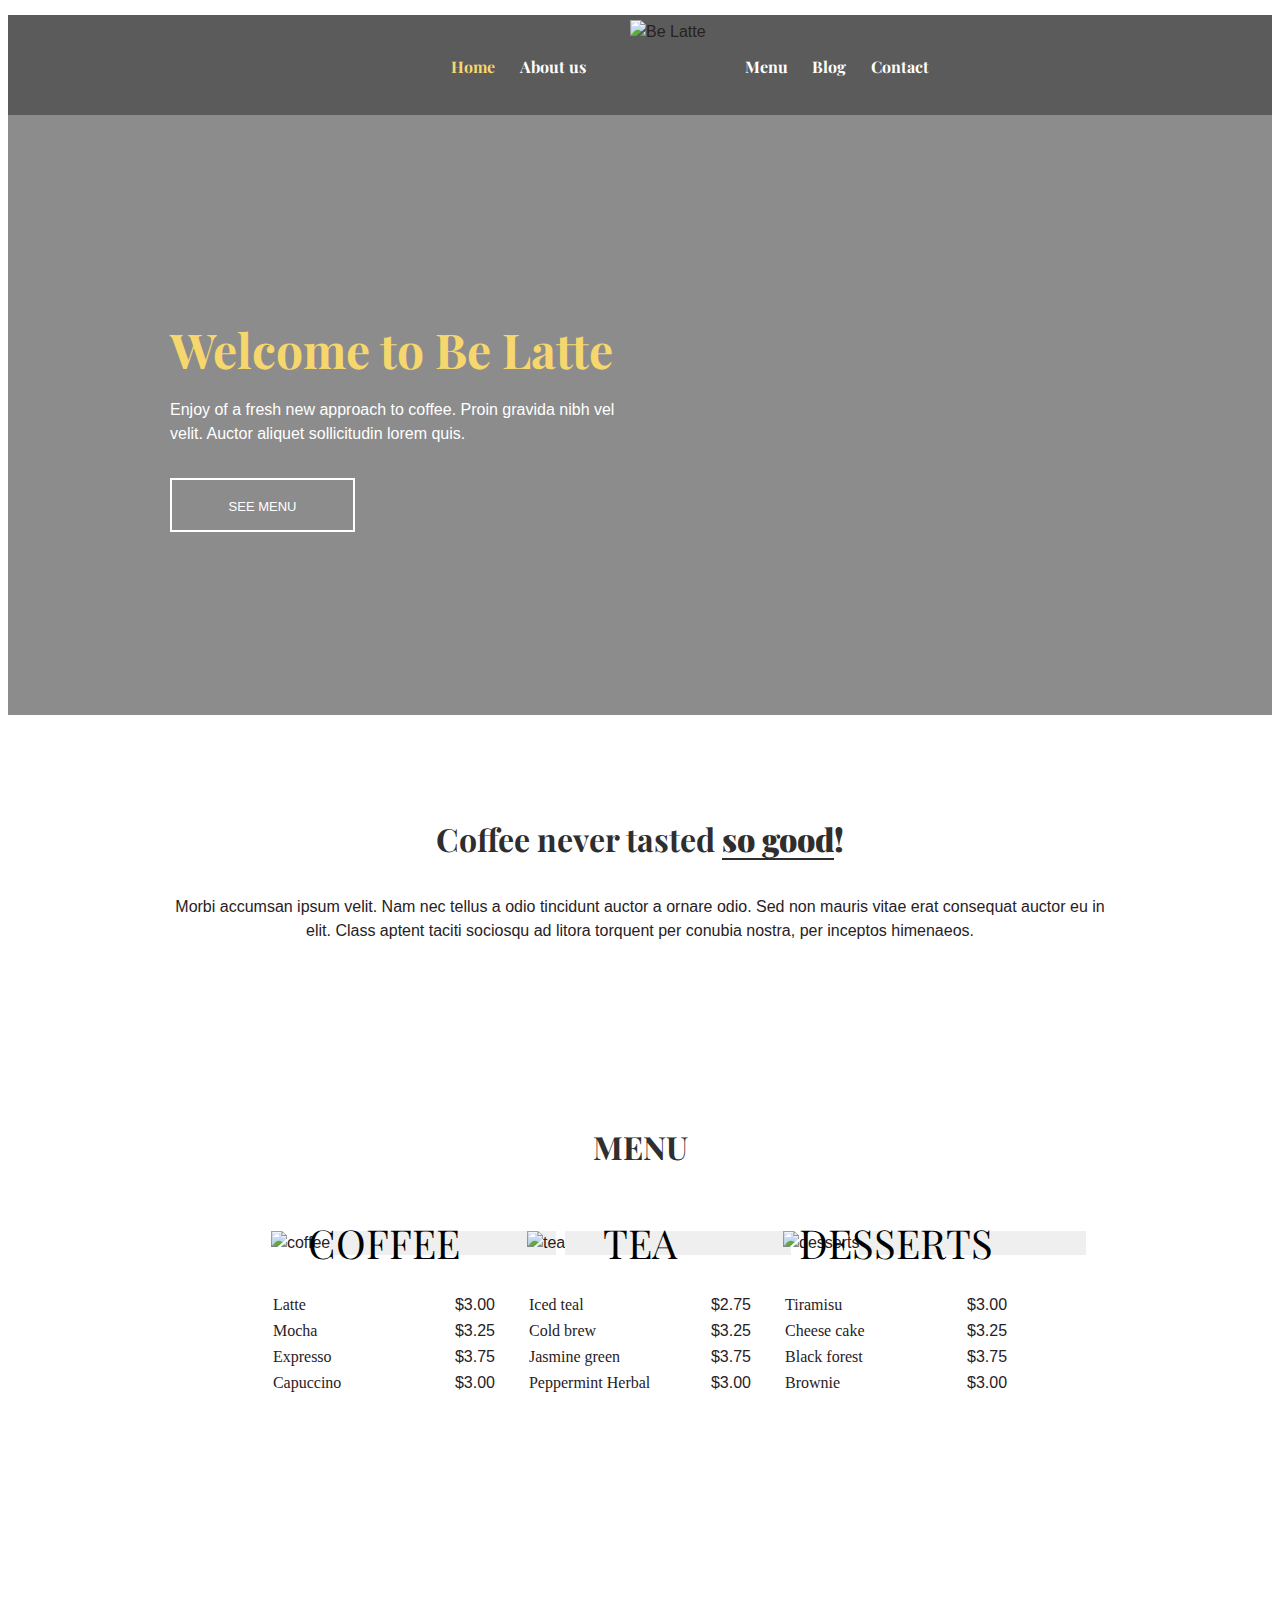
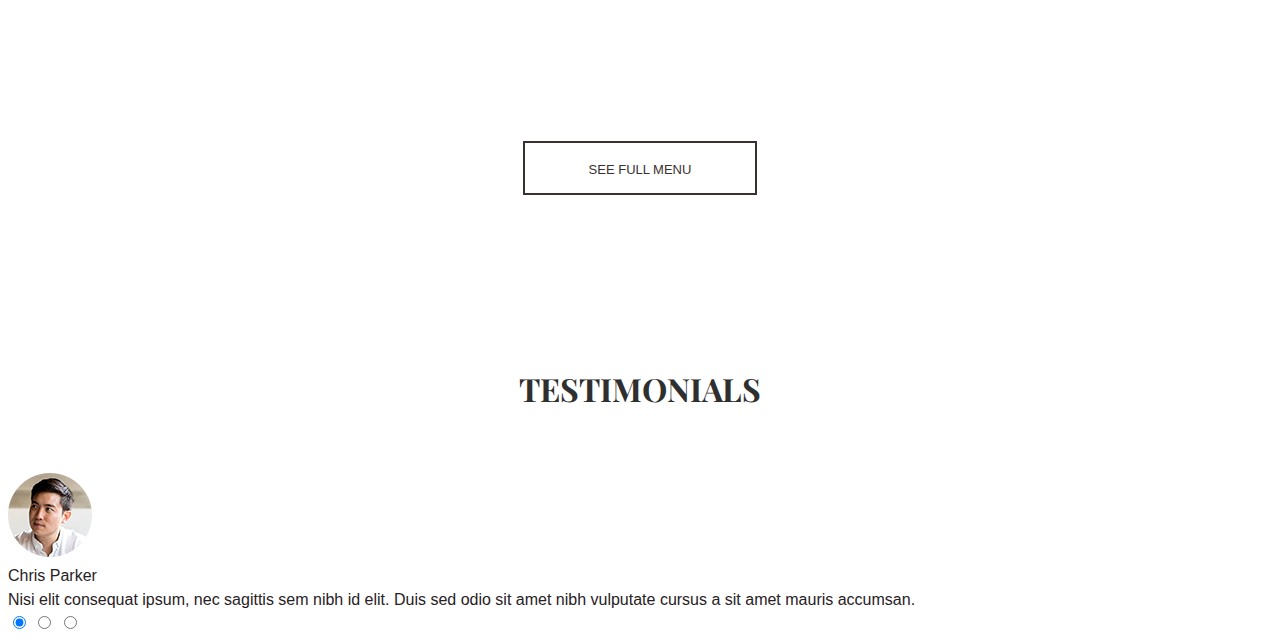
==== be-latte/index.html @ 290f67d6 "Merge pull request #2 from saszami/try" ====
<!DOCTYPE html>
<html lang="en">

<head>
  <meta charset="UTF-8">
  <meta name="viewport" content="width=device-width, initial-scale=1.0">
  <meta http-equiv="X-UA-Compatible" content="ie=edge">
  <title>Кофейня Be Latte</title>
  <link rel="stylesheet" href="css/normalize.css">
  <link rel="stylesheet" href="css/style.css">
</head>

<body>


<main class="hero">
  <div class="container">
	<nav>
	  <ul class="nav">
		<li><a href="#">Home</a></li>
		<li><a href="#">About us</a></li>
		<li  class="logo"><img src="img/be-latte_logo.png" alt="Be Latte"></li>
		<li><a href="#">Menu</a></li>
		<li><a href="#">Blog</a></li>
		<li><a href="#">Contact</a></li>
	  </ul>
	</nav>
	<div class="hero-content">
	  <h1>Welcome to Be Latte</h1>
	  <p>Enjoy of a fresh new approach to coffee. Proin gravida nibh vel velit. Auctor aliquet sollicitudin lorem quis.</p>
	  <div class="btn"><a href="#" class="btn_inline">See menu</a></div>
	</div>
  </div>
</main>


<section>
  <div class="container">
	<div class="slogan">
		  <h3>Coffee never tasted <span>so good!</span></h3>
		  <p>Morbi accumsan ipsum velit. Nam nec tellus a odio tincidunt auctor a ornare odio. Sed non  mauris vitae erat consequat auctor eu in elit. Class aptent taciti sociosqu ad litora torquent per conubia nostra, per inceptos himenaeos.
		  </p>
	</div>
  </div>
</section>


<section>
  <div class="divider"></div>
  <h2 class="section-title">Menu</h2>

  <div class="menu clearfix">
	<div class="menu_item">
	  <div class="menu_item_photo">
		<img src="img/menu-item-1.jpg" alt="coffee">
		<p>Coffee</p>
	  </div>
	  <div class="menu_item_price">
		<table>
		  <tr>
			<td>Latte</td>
			<td>$3.00</td>
		  </tr>
		  <tr>
			<td>Mocha</td>
			<td>$3.25</td>
		  </tr>
		  <tr>
			<td>Expresso</td>
			<td>$3.75</td>
		  </tr>
		  <tr>
			<td>Capuccino</td>
			<td>$3.00</td>
		  </tr>
		</table>
	  </div>
	</div>
	<div class="menu_item">
	  <div class="menu_item_photo">
		<img src="img/menu-item-2.jpg" alt="tea">
		<p>Tea</p>
	  </div>
	  <div class="menu_item_price">
		<table>
		  <tr>
			<td>Iced teal</td>
			<td>$2.75</td>
		  </tr>
		  <tr>
			<td>Cold brew</td>
			<td>$3.25</td>
		  </tr>
		  <tr>
			<td>Jasmine green</td>
			<td>$3.75</td>
		  </tr>
		  <tr>
			<td>Peppermint Herbal</td>
			<td>$3.00</td>
		  </tr>
		</table>
	  </div>
	</div>
	<div class="menu_item">
	  <div class="menu_item_photo">
		<img src="img/menu-item-3.jpg" alt="desserts">
		<p>Desserts</p>
	  </div>
	  <div class="menu_item_price">
		<table>
		  <tr>
			<td>Tiramisu</td>
			<td>$3.00</td>
		  </tr>
		  <tr>
			<td>Cheese cake</td>
			<td>$3.25</td>
		  </tr>
		  <tr>
			<td>Black forest</td>
			<td>$3.75</td>
		  </tr>
		  <tr>
			<td>Brownie</td>
			<td>$3.00</td>
		  </tr>
		</table>
	  </div>
	</div>
  </div>
  <div class="btn btn_white"><a class="btn_inline btn_inline_white">See full menu</a></div>
</section>



<section>
  <div class="divider"></div>
  <div class="section-title">Testimonials</div>
  <div class="testimonials">
		<div class="tasty"></div>

		<div class="feedback-slider">
		  <div class="feedback-photo">
			<img src="img/customer-photo.png" alt="Customer">
		  </div>

		  <div class="feedback-name">Chris Parker</div>
			<div class="feedback-text">Nisi elit consequat ipsum, nec sagittis sem nibh id elit. Duis sed odio sit amet nibh vulputate cursus a sit amet mauris accumsan.
			</div>

			<input checked type=radio name=slider id=slide1>
			<input type=radio name=slider id=slide2>
			<input type=radio name=slider id=slide3>
		</div>
  </div>
</section>

</body>
</html>
---- be-latte/css/style.css ----
@import url('https://fonts.googleapis.com/css?family=Playfair+Display:700,900&subset=cyrillic');

@font-face {
	font-family: 'Lato-Reg';
	src: url('../fonts/Lato-Regular.woff') format('woff');
	font-weight: normal;
	font-style: normal;
}
@font-face {
	font-family: 'Lato-Bold';
	src: url('../fonts/Lato-Bold.woff') format('woff');
	font-weight: normal;
	font-style: normal;
}

*, *::after, *::before {
  box-sizing: border-box;
}

a {
	text-decoration: none;

}

html {
  font-size: 10px;
}

body {
  font-family: "Lato-Reg", sans-serif;
  font-size: 1.6rem;
  line-height: 1.5;
  background: #ffffff;
  color: #28211f; 
}

.container {
	max-width: 97rem;
	margin: 0 auto;
	padding: 0 1.5rem;
}

.clearfix {
	content: "";
	display: table;
	clear: both;
}

/*   MAIN - HERO   */
.hero {
	min-height: 70rem;
	max-width: 127rem;
	margin: 0 auto;
	margin-top: 1.5rem;
	background: url("../img/main-bg.jpg") no-repeat center center;
	background-size: auto 100%;
	position: relative;
	z-index: 1;
}
.hero::after {
	content: "";
	position: absolute;
	top: 0;
	right: 50%;
	transform: translateX(50%);
	z-index: -1;
	width: 100%;
	height: 100%;
	background-color: rgba(0,0,0,0.45);
}
/* menu background */
.hero::before {
	content: "";
	position: absolute;
	width: 100%;
	height: 10rem;
	top: 0;
	right: 0;
	background-color: rgba(0,0,0,0.35);
	z-index: -1;
}

.hero-content {
	max-width: 45rem;
	padding-top: 18rem;
}
.hero-content > h1 {
	margin: 0;
	font-family: 'Playfair Display', serif;
	font-weight: 700;
	font-size: 4.8rem;
	line-height: 1;
	color: #f5d76e;
}
.hero-content > p {
	color: #ffffff;
	margin-top: 2.5rem;
}


.btn {
	max-width: 18.5rem;
	height: 5.4rem;
	margin-top: 3.2rem;
	text-align: center;
	font-family: "Lato-Bold", sans-serif;
	font-size: 1.3rem;
	text-transform: uppercase;
	border: 0.2rem solid #ffffff;
	cursor: pointer;
}
.btn_inline {
	line-height: 5.4rem;
	color: #ffffff;
}


/* main nav-menu */
ul {
	position: relative;
	max-width: 94rem;
	height: 13rem;
	margin: 0;
	padding: 0;
	padding-left: 12rem;
	text-align: center;
	z-index: 1;
}

ul li {
	display: inline-block;
	margin-right: 2rem;
	padding-top: 4rem;
	vertical-align: top;
}

li.logo {
	padding-top: 0.5rem;
	margin-right: 3.5rem;
	margin-left: 2rem;
}

ul li a {
	font-family: "Playfair Display", serif;
	font-weight: 700;
	color: #ffffff;
}

li:first-child a {
	font-weight: 700;
	color: #f5d76e;
}

/* section tasty */

.slogan {
	text-align: center;
	margin-top: 10rem;
	margin-bottom: 8rem;
}

.slogan h3 {
	font-family: "Playfair Display", serif;
	color: #2f2e2e;
	font-size: 3.2rem;
	font-weight: 700;
}

h3 span {
	font-weight: 900;
	position: relative;
}

h3 span::before {
	content: "";
	position: absolute;
	height: 0.2rem;
	width: 92%;
	background-color: #2f2e2e;
	left: 0;
	bottom: 0;
}


/* section with menu*/
.section-title {
	font-family: "Playfair Display", serif;
	font-size: 3.2rem;
	font-weight: 700;
	text-align: center;
	text-transform: uppercase;
	margin-bottom: 6rem;
	color: #2f2f2f;
}

.divider {
	width: 4rem;
	height: 4rem;
	background: url("../img/coffee-icon-divider.svg") no-repeat center center;
	margin: 7rem auto 6rem auto;
}

.btn_white {
	margin: 0 auto;
	max-width: 23.4rem;
	border-color: #39312f;
}
.btn_inline_white {
	color: #39312f;
}

.menu {
	max-width: 130rem;
	margin: 0 auto;
}

.menu_item {
	max-width: 40rem;
	min-height: 45rem;
	float: left;
	margin-bottom: 6rem;
	margin-right: 3rem;
}

.menu_item:last-child {
	margin-right: 0;
}

.menu_item_price {
	margin-top: 3.6rem;
}

table {
	margin: 0 auto;
	max-width: 23rem;
}

td {
	padding: 0;
}

td:first-child {
	font-family: "Lato-Bold";
	width: 18rem;
}


/* украшательства пошли*/

.menu_item_photo {
	position: relative;
	max-height: 29.5rem;
}

.menu_item_photo p {
	position: absolute;
	margin: 0;
	padding: 0;
	font-family: "Playfair Display", sans;
	font-size: 4rem;
	line-height: 1;
	text-transform: uppercase;
	color: #000000;
	top: 50%;
    left: 50%;
    transform: translate(-50%, -50%);
    z-index: 1;
}

.menu_item_photo::after {
	content: "";
	position: absolute;
	width: 100%;
	height: 100%;
	top: 0;
	background-color: rgba(236,236,236,0.85);
}

.menu_item_photo:hover::after {
	background-color: rgba(245,215,110,0.85);
}


/* section testimonials*/
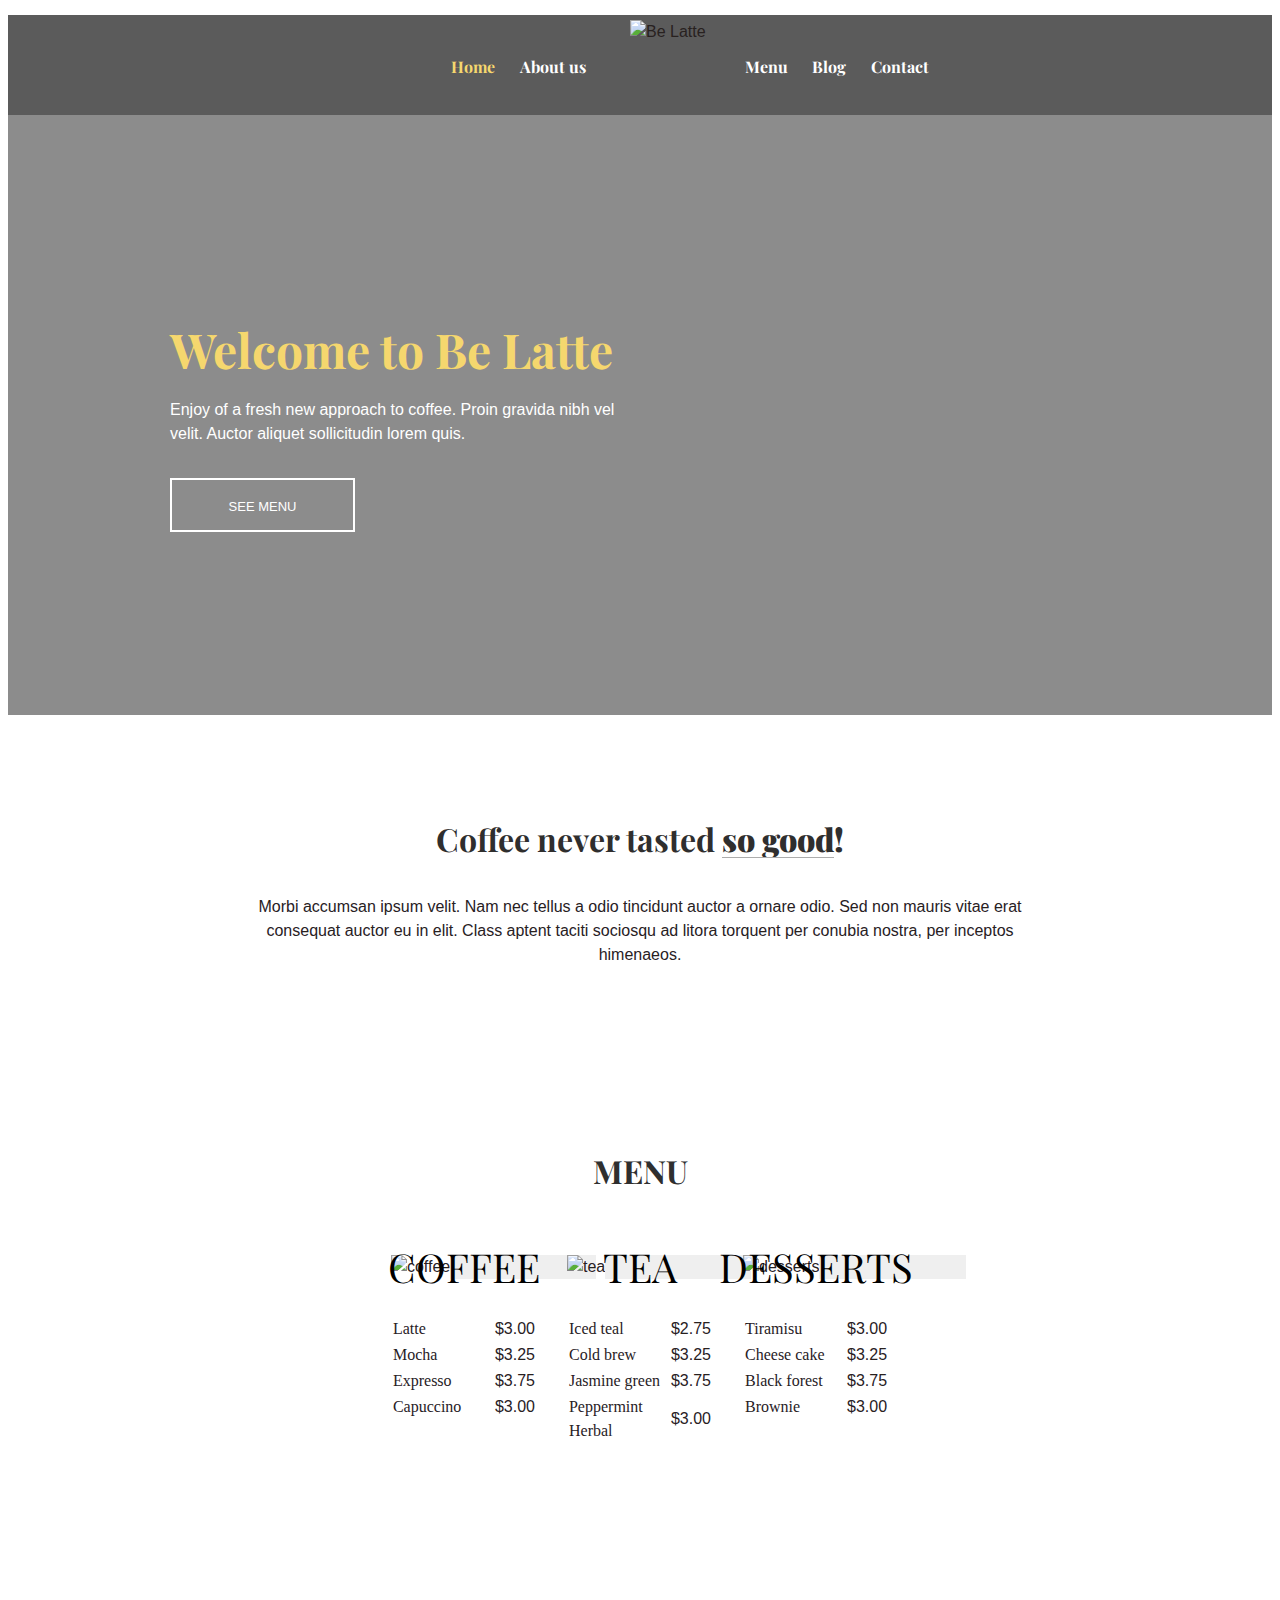
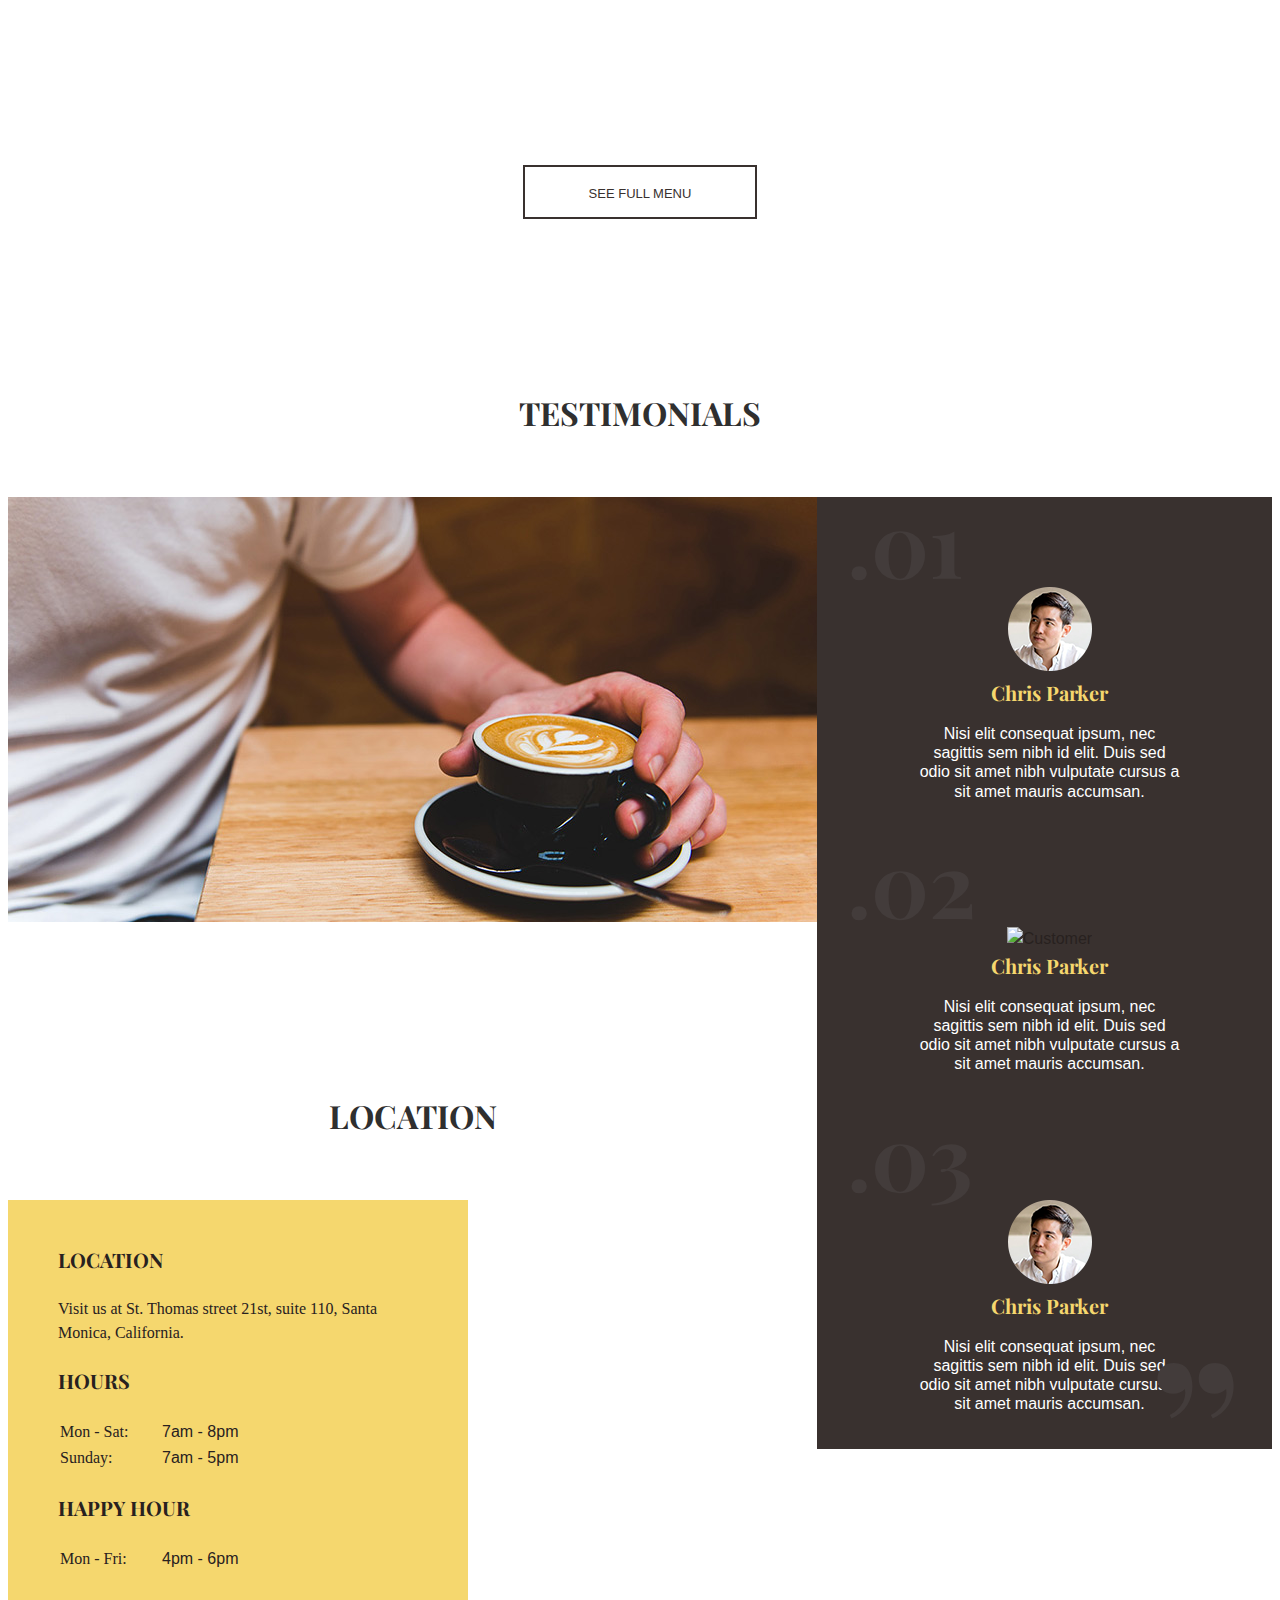
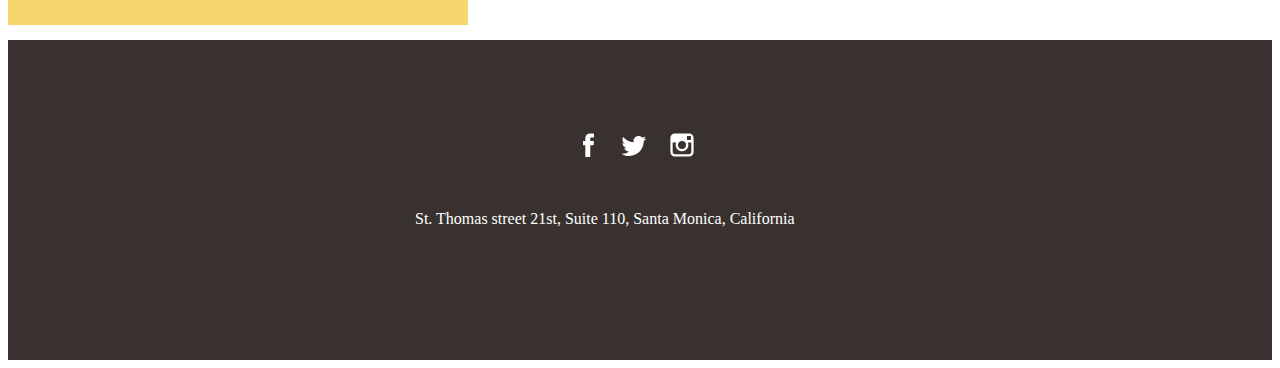
==== commit 8a286e66: "Merge pull request #4 from saszami/try" ====
--- a/be-latte/index.html
+++ b/be-latte/index.html
@@ -7,154 +7,238 @@
   <meta http-equiv="X-UA-Compatible" content="ie=edge">
   <title>Кофейня Be Latte</title>
   <link rel="stylesheet" href="css/normalize.css">
+  <link rel="stylesheet" href="slick/slick.css">
+  <link rel="stylesheet" href="slick/slick-theme.css">
   <link rel="stylesheet" href="css/style.css">
 </head>
 
-<body>
-
-
-<main class="hero">
-  <div class="container">
-	<nav>
-	  <ul class="nav">
-		<li><a href="#">Home</a></li>
-		<li><a href="#">About us</a></li>
-		<li  class="logo"><img src="img/be-latte_logo.png" alt="Be Latte"></li>
-		<li><a href="#">Menu</a></li>
-		<li><a href="#">Blog</a></li>
-		<li><a href="#">Contact</a></li>
-	  </ul>
-	</nav>
-	<div class="hero-content">
-	  <h1>Welcome to Be Latte</h1>
-	  <p>Enjoy of a fresh new approach to coffee. Proin gravida nibh vel velit. Auctor aliquet sollicitudin lorem quis.</p>
-	  <div class="btn"><a href="#" class="btn_inline">See menu</a></div>
-	</div>
-  </div>
-</main>
-
-
-<section>
-  <div class="container">
-	<div class="slogan">
-		  <h3>Coffee never tasted <span>so good!</span></h3>
-		  <p>Morbi accumsan ipsum velit. Nam nec tellus a odio tincidunt auctor a ornare odio. Sed non  mauris vitae erat consequat auctor eu in elit. Class aptent taciti sociosqu ad litora torquent per conubia nostra, per inceptos himenaeos.
-		  </p>
-	</div>
-  </div>
-</section>
-
-
-<section>
-  <div class="divider"></div>
-  <h2 class="section-title">Menu</h2>
-
-  <div class="menu clearfix">
-	<div class="menu_item">
-	  <div class="menu_item_photo">
-		<img src="img/menu-item-1.jpg" alt="coffee">
-		<p>Coffee</p>
-	  </div>
-	  <div class="menu_item_price">
-		<table>
-		  <tr>
-			<td>Latte</td>
-			<td>$3.00</td>
-		  </tr>
-		  <tr>
-			<td>Mocha</td>
-			<td>$3.25</td>
-		  </tr>
-		  <tr>
-			<td>Expresso</td>
-			<td>$3.75</td>
-		  </tr>
-		  <tr>
-			<td>Capuccino</td>
-			<td>$3.00</td>
-		  </tr>
-		</table>
-	  </div>
-	</div>
-	<div class="menu_item">
-	  <div class="menu_item_photo">
-		<img src="img/menu-item-2.jpg" alt="tea">
-		<p>Tea</p>
-	  </div>
-	  <div class="menu_item_price">
-		<table>
-		  <tr>
-			<td>Iced teal</td>
-			<td>$2.75</td>
-		  </tr>
-		  <tr>
-			<td>Cold brew</td>
-			<td>$3.25</td>
-		  </tr>
-		  <tr>
-			<td>Jasmine green</td>
-			<td>$3.75</td>
-		  </tr>
-		  <tr>
-			<td>Peppermint Herbal</td>
-			<td>$3.00</td>
-		  </tr>
-		</table>
-	  </div>
-	</div>
-	<div class="menu_item">
-	  <div class="menu_item_photo">
-		<img src="img/menu-item-3.jpg" alt="desserts">
-		<p>Desserts</p>
-	  </div>
-	  <div class="menu_item_price">
-		<table>
-		  <tr>
-			<td>Tiramisu</td>
-			<td>$3.00</td>
-		  </tr>
-		  <tr>
-			<td>Cheese cake</td>
-			<td>$3.25</td>
-		  </tr>
-		  <tr>
-			<td>Black forest</td>
-			<td>$3.75</td>
-		  </tr>
-		  <tr>
-			<td>Brownie</td>
-			<td>$3.00</td>
-		  </tr>
-		</table>
-	  </div>
-	</div>
-  </div>
-  <div class="btn btn_white"><a class="btn_inline btn_inline_white">See full menu</a></div>
-</section>
-
-
-
-<section>
-  <div class="divider"></div>
-  <div class="section-title">Testimonials</div>
-  <div class="testimonials">
-		<div class="tasty"></div>
-
-		<div class="feedback-slider">
-		  <div class="feedback-photo">
-			<img src="img/customer-photo.png" alt="Customer">
-		  </div>
-
-		  <div class="feedback-name">Chris Parker</div>
-			<div class="feedback-text">Nisi elit consequat ipsum, nec sagittis sem nibh id elit. Duis sed odio sit amet nibh vulputate cursus a sit amet mauris accumsan.
-			</div>
-
-			<input checked type=radio name=slider id=slide1>
-			<input type=radio name=slider id=slide2>
-			<input type=radio name=slider id=slide3>
-		</div>
-  </div>
-</section>
-
-</body>
+	<body>
+
+
+		<main class="hero">
+		  <div class="container">
+			<nav>
+			  <ul class="nav">
+				<li><a href="#">Home</a></li>
+				<li><a href="#">About us</a></li>
+				<li  class="logo"><img src="img/be-latte_logo.png" alt="Be Latte"></li>
+				<li><a href="#">Menu</a></li>
+				<li><a href="#">Blog</a></li>
+				<li><a href="#">Contact</a></li>
+			  </ul>
+			</nav>
+			<div class="hero-content">
+			  <h1>Welcome to Be Latte</h1>
+			  <p>Enjoy of a fresh new approach to coffee. Proin gravida nibh vel velit. Auctor aliquet sollicitudin lorem quis.</p>
+			  <div class="btn"><a href="#" class="btn_inline">See menu</a></div>
+			</div>
+		  </div>
+		</main>
+
+
+		<section>
+		  <div class="container">
+			<div class="slogan">
+				  <h3>Coffee never tasted <span>so good!</span></h3>
+				  <p>Morbi accumsan ipsum velit. Nam nec tellus a odio tincidunt auctor a ornare odio. Sed non  mauris vitae erat consequat auctor eu in elit. Class aptent taciti sociosqu ad litora torquent per conubia nostra, per inceptos himenaeos.
+				  </p>
+			</div>
+		  </div>
+		</section>
+
+
+		<section>
+		  <div class="divider"></div>
+		  <h2 class="section-title">Menu</h2>
+
+		  <div class="menu clearfix">
+			<div class="menu_item">
+			  <div class="menu_item_photo">
+				<img src="img/menu-item-1.jpg" alt="coffee">
+				<p>Coffee</p>
+			  </div>
+			  <div class="menu_item_price">
+				<table class="price">
+				  <tr>
+					<td>Latte</td>
+					<td>$3.00</td>
+				  </tr>
+				  <tr>
+					<td>Mocha</td>
+					<td>$3.25</td>
+				  </tr>
+				  <tr>
+					<td>Expresso</td>
+					<td>$3.75</td>
+				  </tr>
+				  <tr>
+					<td>Capuccino</td>
+					<td>$3.00</td>
+				  </tr>
+				</table>
+			  </div>
+			</div>
+			<div class="menu_item">
+			  <div class="menu_item_photo">
+				<img src="img/menu-item-2.jpg" alt="tea">
+				<p>Tea</p>
+			  </div>
+			  <div class="menu_item_price">
+				<table class="price">
+				  <tr>
+					<td>Iced teal</td>
+					<td>$2.75</td>
+				  </tr>
+				  <tr>
+					<td>Cold brew</td>
+					<td>$3.25</td>
+				  </tr>
+				  <tr>
+					<td>Jasmine green</td>
+					<td>$3.75</td>
+				  </tr>
+				  <tr>
+					<td>Peppermint Herbal</td>
+					<td>$3.00</td>
+				  </tr>
+				</table>
+			  </div>
+			</div>
+			<div class="menu_item">
+			  <div class="menu_item_photo">
+				<img src="img/menu-item-3.jpg" alt="desserts">
+				<p>Desserts</p>
+			  </div>
+			  <div class="menu_item_price">
+				<table class="price">
+				  <tr>
+					<td>Tiramisu</td>
+					<td>$3.00</td>
+				  </tr>
+				  <tr>
+					<td>Cheese cake</td>
+					<td>$3.25</td>
+				  </tr>
+				  <tr>
+					<td>Black forest</td>
+					<td>$3.75</td>
+				  </tr>
+				  <tr>
+					<td>Brownie</td>
+					<td>$3.00</td>
+				  </tr>
+				</table>
+			  </div>
+			</div>
+		  </div>
+		  <div class="btn btn_white">
+		  	<a class="btn_inline btn_inline_white">See full menu</a>
+		  </div>
+		</section>
+
+
+
+		<section>
+		  <div class="divider"></div>
+		  <div class="section-title">Testimonials</div>
+		  <div class="testimonials">
+			<div class="feedback-slider">
+
+			  <div class="slider_item" id="slider_item-1">
+			  	<div class="customer-photo">
+			  		<img src="img/customer-photo.png" alt="Customer">
+			  	 </div>
+			  	 <div class="customer-name">Chris Parker</div>
+			  	 <p>Nisi elit consequat ipsum, nec sagittis sem nibh id elit. Duis sed odio sit  amet  nibh vulputate cursus a sit amet mauris accumsan.
+			  	 </p>
+			  </div>
+
+			  <div class="slider_item" id="slider_item-2">
+			  	<div class="customer-photo">
+			  		<img src="img/customer-photo-2.png" alt="Customer">
+			  	 </div>
+			  	 <div class="customer-name">Chris Parker</div>
+			  	 <p>Nisi elit consequat ipsum, nec sagittis sem nibh id elit. Duis sed odio sit  amet  nibh vulputate cursus a sit amet mauris accumsan.
+			  	 </p>
+			  </div>
+
+			  <div class="slider_item" id="slider_item-3">
+			  	<div class="customer-photo">
+			  		<img src="img/customer-photo.png" alt="Customer">
+			  	 </div>
+			  	 <div class="customer-name">Chris Parker</div>
+			  	 <p>Nisi elit consequat ipsum, nec sagittis sem nibh id elit. Duis sed odio sit  amet  nibh vulputate cursus a sit amet mauris accumsan.
+			  	 </p>
+			  </div>
+
+			</div>
+		  </div>
+		</section>
+
+		<section>
+			<div class="divider"></div>
+			<div class="section-title">Location</div>
+			<div class="location">
+				<div class="address">
+					<h4>Location</h4>
+					<p class="street">Visit us at St. Thomas street 21st, suite 110, Santa Monica, California.</p>
+					<h4>Hours</h4>
+					<table class="hours">
+						<tr>
+							<td>Mon - Sat:</td>
+							<td>7am - 8pm</td>
+						</tr>
+						<tr>
+							<td>Sunday:</td>
+							<td>7am - 5pm</td>
+						</tr>
+					</table>
+					<h4>Happy hour</h4>
+					<table>
+						<tr>
+							<td>Mon - Fri:</td>
+							<td>4pm - 6pm</td>
+						</tr>
+					</table>
+				</div>
+				<div id="map" class="map"></div>
+			</div>
+		</section>
+
+		<footer>
+			<div class="social-links">
+				<a href="https://facebook.com/username" target="_blank">
+				    <svg version="1.1" xmlns="http://www.w3.org/2000/svg" xmlns:xlink="http://www.w3.org/1999/xlink" x="0px" y="0px"
+					 width="30px" height="30px" viewBox="0 0 30 30" enable-background="new 0 0 30 30" xml:space="preserve">
+				    <path id="facebook" fill="#ffffff" d="M17.252,11.106V8.65c0-0.922,0.611-1.138,1.041-1.138h2.643V3.459l-3.639-0.015
+					c-4.041,0-4.961,3.023-4.961,4.961v2.701H10v4.178h2.336v11.823h4.916V15.284h3.316l0.428-4.178H17.252z"/>
+				  </svg>
+				</a>
+				<a href="http://www.twitter.com" target="_blank">
+					<svg version="1.1" xmlns="http://www.w3.org/2000/svg" xmlns:xlink="http://www.w3.org/1999/xlink" x="0px" y="0px"
+					 width="35px" height="30px" viewBox="0 -6 30 30" enable-background="new 0 0 30 30" xml:space="preserve" preserveAspectRatio="xMidYMid meet" >
+					<path id="twitter" d="M25.7 2.4C24.8 2.8 23.8 3 22.8 3.1 23.9 2.5 24.7 1.5 25 0.4 24.1 0.9 23 1.4 21.8 1.6 20.9 0.6 19.6 0 18.1 0 15.3 0 13 2.3 13 5 13 5.4 13.1 5.8 13.1 6.2 8.9 6 5.2 4 2.7 0.9 2.2 1.7 2 2.5 2 3.5 2 5.2 2.9 6.8 4.2 7.7 3.4 7.6 2.6 7.4 1.9 7 1.9 7 1.9 7.1 1.9 7.1 1.9 9.5 3.7 11.6 6 12 5.6 12.1 5.1 12.2 4.7 12.2 4.3 12.2 4 12.2 3.7 12.1 4.4 14.1 6.2 15.6 8.5 15.6 6.7 17 4.5 17.8 2.2 17.8 1.7 17.8 1.3 17.8 0.9 17.7 3.2 19.2 5.9 20 8.7 20 18.1 20 23.2 12.3 23.2 5.6 23.2 5.4 23.2 5.2 23.2 5 24.2 4.3 25 3.4 25.7 2.4Z" fill="#ffffff"/>
+				</svg>
+				</a>
+				<a href="https://instagram.com/username" target="_blank">
+				   <svg version="1.1" xmlns="http://www.w3.org/2000/svg" xmlns:xlink="http://www.w3.org/1999/xlink" x="0px" y="0px"
+					 width="30px" height="30px" viewBox="0 0 30 30" enable-background="new 0 0 30 30" xml:space="preserve">
+				   <path id="instagram" fill="#ffffff" d="M22.107,3.415H7.893c-2.469,0-4.479,2.007-4.479,4.477v4.73v9.486c0,2.469,2.01,4.479,4.479,4.479h14.215
+					c2.469,0,4.479-2.01,4.479-4.479v-9.486v-4.73C26.586,5.421,24.576,3.415,22.107,3.415 M23.393,6.086l0.512-0.004v0.511v3.416
+					l-3.916,0.014l-0.012-3.928L23.393,6.086z M11.693,12.622c0.742-1.028,1.945-1.7,3.307-1.7s2.564,0.672,3.307,1.7
+					c0.484,0.67,0.771,1.49,0.771,2.379c0,2.248-1.828,4.078-4.078,4.078c-2.248,0-4.078-1.83-4.078-4.078
+					C10.922,14.112,11.211,13.292,11.693,12.622 M24.328,22.107c0,1.225-0.994,2.219-2.221,2.219H7.893
+					c-1.225,0-2.219-0.994-2.219-2.219v-9.486h3.459C8.832,13.356,8.664,14.159,8.664,15c0,3.494,2.842,6.335,6.336,6.335
+					s6.336-2.842,6.336-6.335c0-0.842-0.17-1.645-0.467-2.379h3.459V22.107z"/>
+				  </svg>
+				</a>
+			</div>
+			<p class="street">St. Thomas street 21st, Suite 110, Santa Monica, California</p>
+		</footer>
+
+		<script src="js/jquery-3.3.1.min.js"></script>
+		<script src="slick/slick.js"></script>
+		<script async defer src="https://maps.googleapis.com/maps/api/js?key=AIzaSyAuUF6genb1gM-iCHwWQI2Gjm_qZDe3QVs&callback=initMap"></script>
+		<script src="js/js.js"></script>
+	</body>
 </html>
--- a/be-latte/css/style.css
+++ b/be-latte/css/style.css
@@ -97,7 +97,6 @@
 	margin-top: 2.5rem;
 }
 
-
 .btn {
 	max-width: 18.5rem;
 	height: 5.4rem;
@@ -116,7 +115,7 @@
 
 
 /* main nav-menu */
-ul {
+.nav {
 	position: relative;
 	max-width: 94rem;
 	height: 13rem;
@@ -127,7 +126,7 @@
 	z-index: 1;
 }
 
-ul li {
+.nav li {
 	display: inline-block;
 	margin-right: 2rem;
 	padding-top: 4rem;
@@ -140,13 +139,13 @@
 	margin-left: 2rem;
 }
 
-ul li a {
+.nav li a {
 	font-family: "Playfair Display", serif;
 	font-weight: 700;
 	color: #ffffff;
 }
 
-li:first-child a {
+.nav li:first-child a {
 	font-weight: 700;
 	color: #f5d76e;
 }
@@ -166,6 +165,11 @@
 	font-weight: 700;
 }
 
+.slogan p {
+	max-width: 80rem;
+	margin: 0 auto;
+}
+
 h3 span {
 	font-weight: 900;
 	position: relative;
@@ -174,11 +178,11 @@
 h3 span::before {
 	content: "";
 	position: absolute;
-	height: 0.2rem;
+	height: 0.1rem;
 	width: 92%;
-	background-color: #2f2e2e;
+	background-color: #acacac;
 	left: 0;
-	bottom: 0;
+	bottom: 2px;
 }
 
 
@@ -230,7 +234,7 @@
 	margin-top: 3.6rem;
 }
 
-table {
+.price {
 	margin: 0 auto;
 	max-width: 23rem;
 }
@@ -282,3 +286,145 @@
 
 
 /* section testimonials*/
+
+.testimonials {
+	max-width: 127rem;
+	min-height: 42.5rem;
+	margin: 0 auto;
+	background: url("../img/bg-tasty.jpg") no-repeat 0 top #39312f;
+}
+
+.feedback-slider {
+	max-width: 46rem;
+	min-height: 42.5rem;
+	float: right;
+	background-color: #39312f;
+	text-align: center;
+	position: relative;
+}
+
+.feedback-slider::after {
+	content: "”";
+	font-family: "Playfair Display";
+	color:  #433c3b;
+	font-size: 20rem;
+	font-weight: 700;
+	line-height: 0.25;
+	position: absolute;
+	bottom: 0;
+	right: 3rem;
+}
+
+
+.slider_item {
+	padding: 9rem 9rem 2rem 10rem;
+	position: relative;
+}
+
+.slider_item::before {
+	content: ".01";
+	font-family: "Playfair Display";
+	color: #433c3b;
+	font-size: 9rem;
+	font-weight: 700;
+	line-height: 1;
+	position: absolute;
+	top: 0;
+	left: 3rem;
+}
+
+#slider_item-2::before {
+	content: ".02";
+}
+
+#slider_item-3::before {
+	content: ".03";
+}
+
+.feedback-slider p {
+	max-width: 26.5rem;
+	color: #ffffff;
+	line-height: 1.2;
+	margin: 1rem auto 4ren auto;
+}
+
+.customer-name {
+	font-family: "Playfair Display", serif;
+	font-size: 2rem;
+	font-weight: 700;
+	color: #f5d76e;
+}
+
+.location {
+	max-width: 127rem;
+	min-height: 42.5rem;
+	margin: 0 auto;
+}
+
+.address {
+	float: left;
+	max-width: 46rem;
+	min-height: 42.5rem;
+	padding: 5rem;
+	background-color: #f5d76e;
+}
+
+.address h4 {
+	font-family: "Playfair Display", serif;
+	text-transform: uppercase;
+	line-height: 1;
+	font-size: 2rem;
+	font-size: 700;
+}
+
+.address h4:first-child {
+	margin-top: 0;
+}
+
+.street {
+	font-family: "Lato-Bold";
+}
+
+.map {
+	max-width: 81.5rem;
+	min-height: 42.5rem;
+}
+
+td:first-child {
+	width: 10rem;
+}
+
+footer {
+	height: 32rem;
+	background-color: #39312f;
+	margin-top: 1.5rem;
+}
+
+footer p {
+	max-width: 45rem;
+	margin: 0 auto;
+	font-family: "Lato-Bold", sans-serif;
+	color: #ffffff;
+}
+
+.social-links {
+	text-align: center;
+	padding-top: 9rem;
+	padding-bottom: 4rem;
+}
+
+.link {
+	width: 3rem;
+	height: 3rem;
+	margin-left: 10px;
+	color: #fff;
+	font-size: 2.8rem;
+}
+
+.social-links svg {
+	margin-right: 1rem;
+}
+
+.social-links a:hover path {
+	fill: #f5d76e;
+}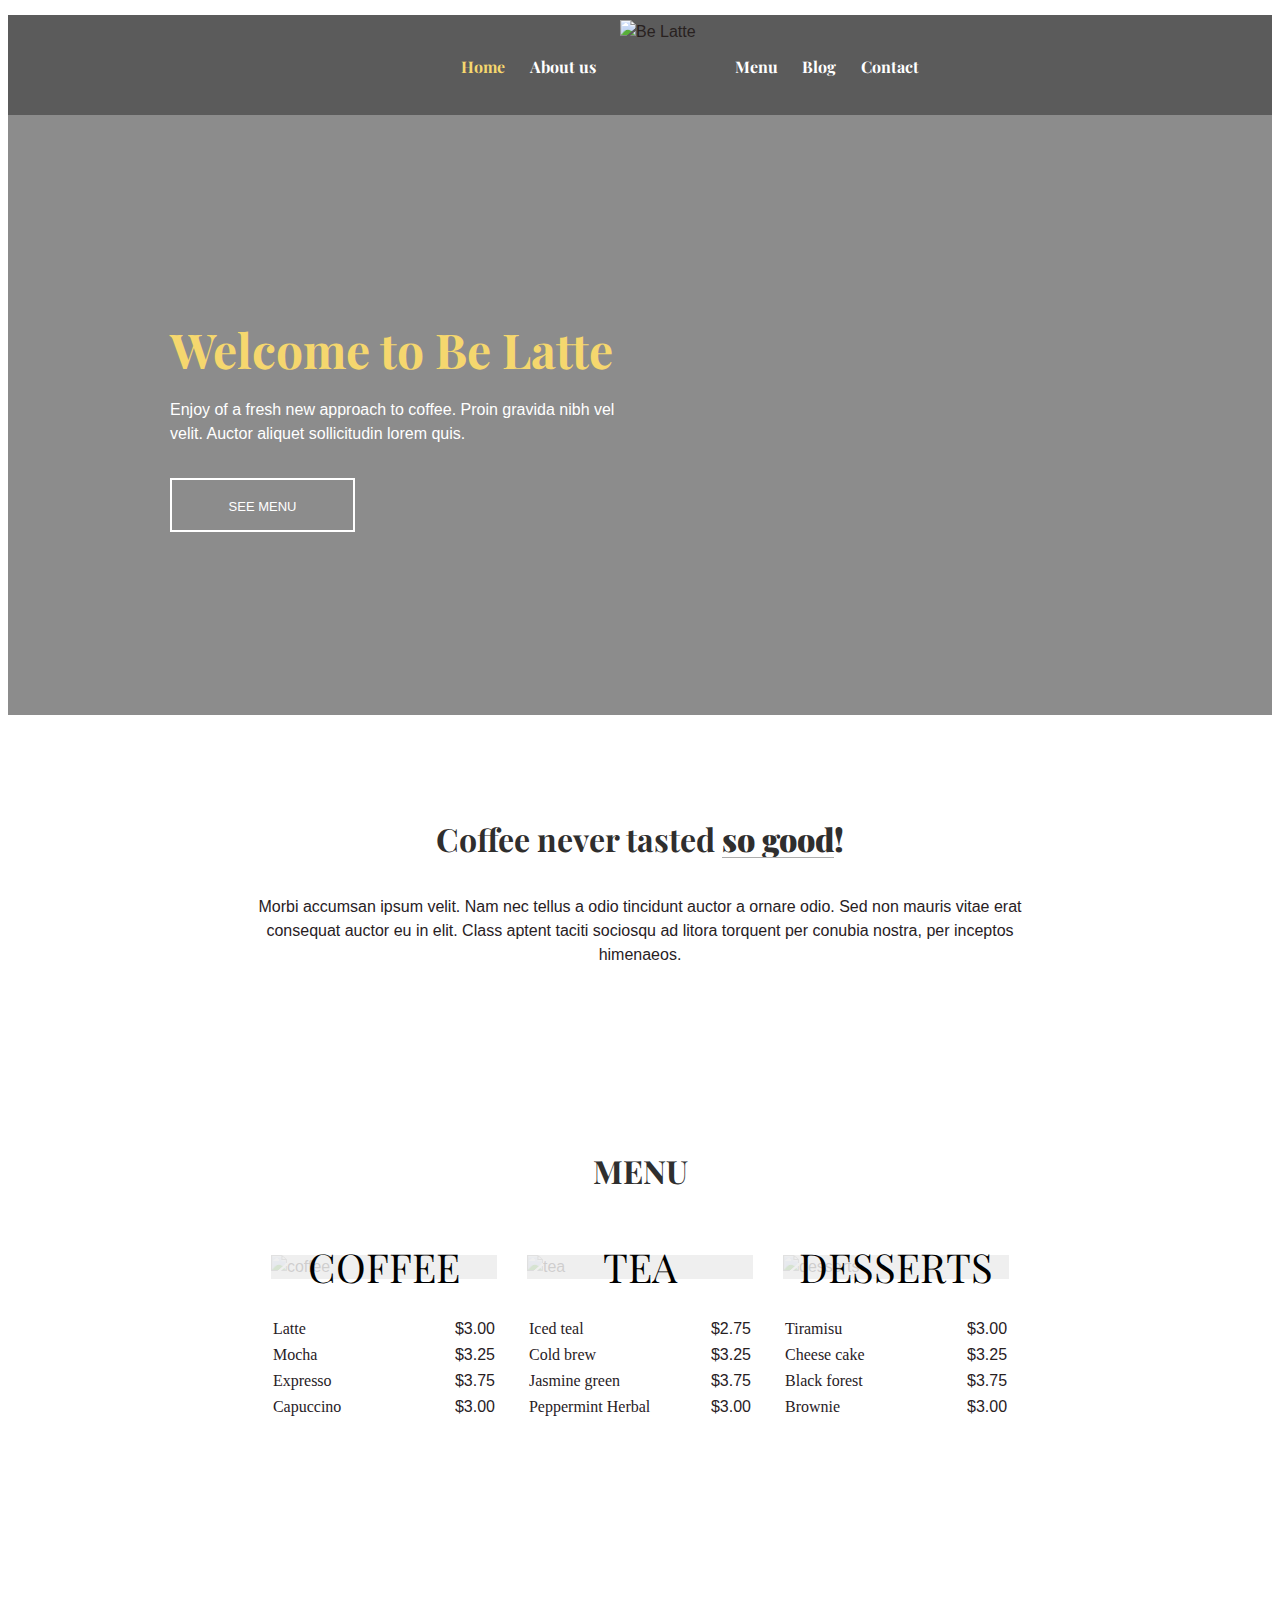
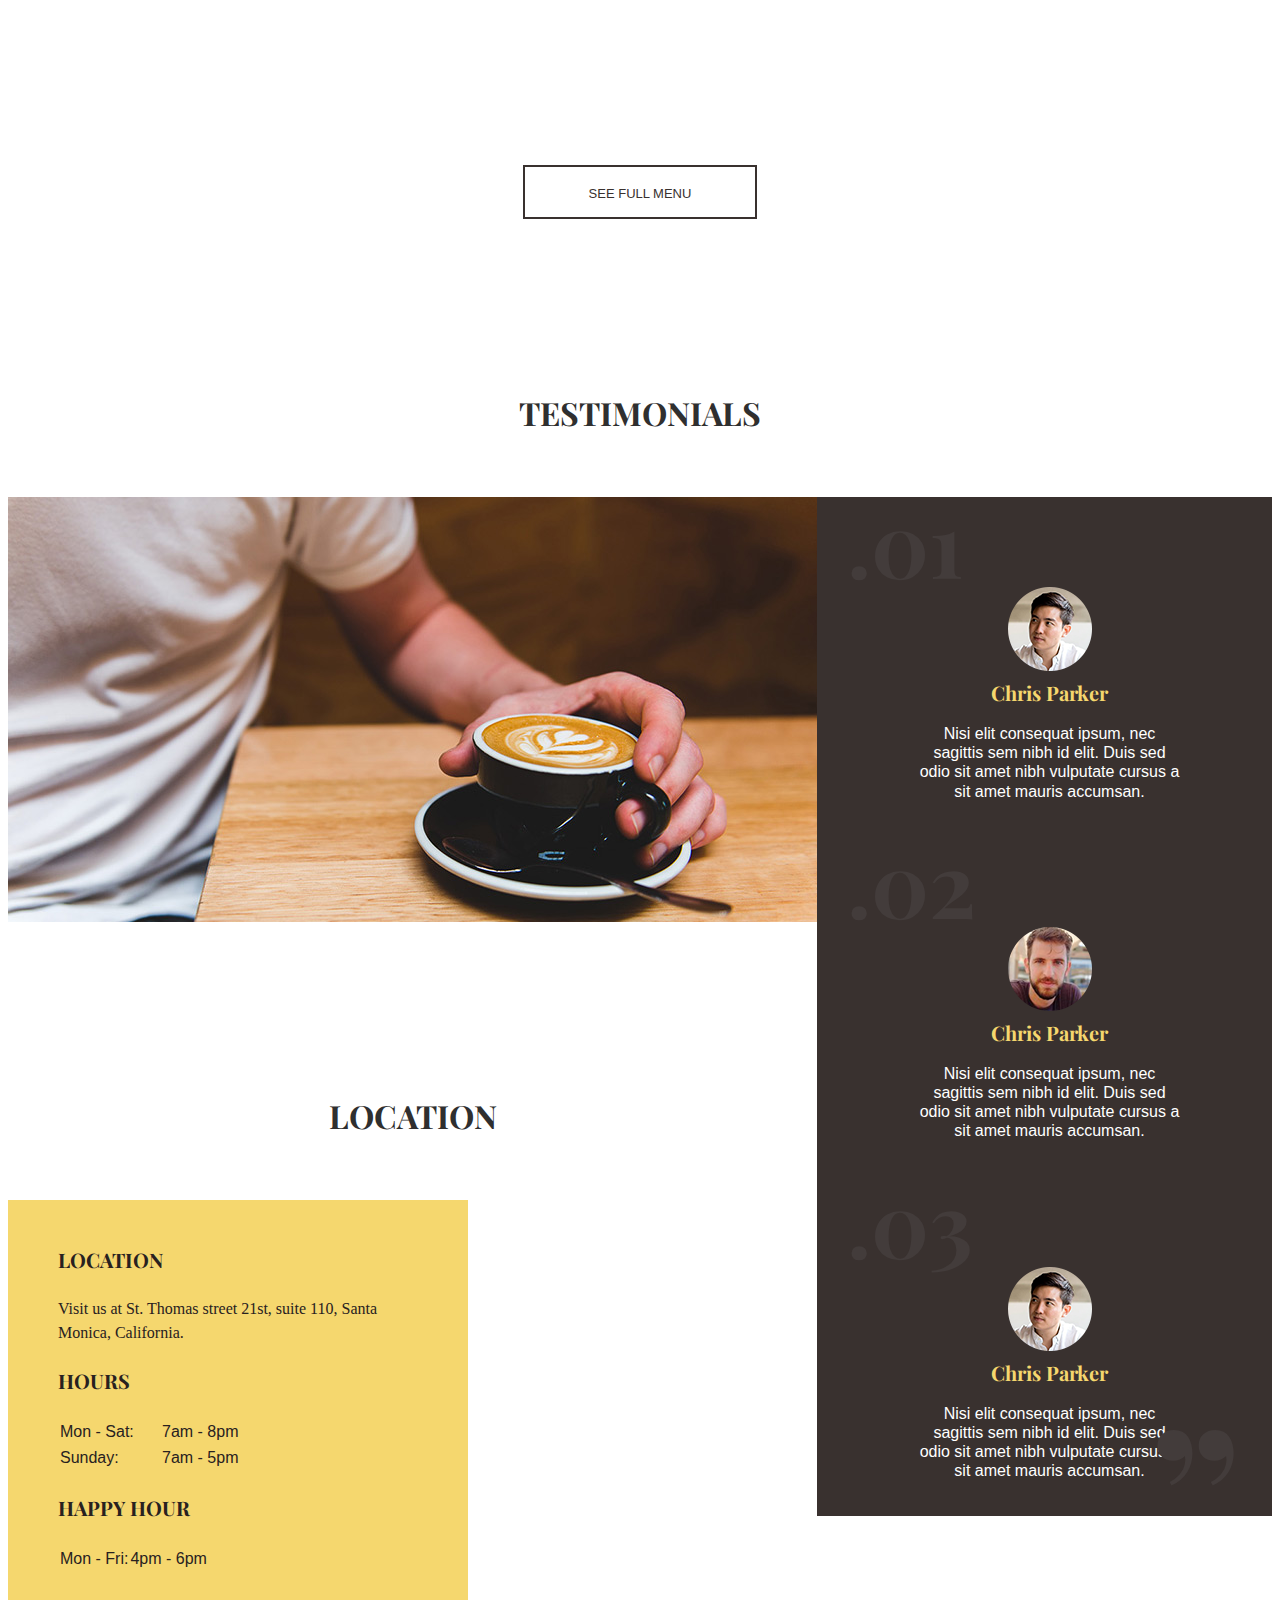
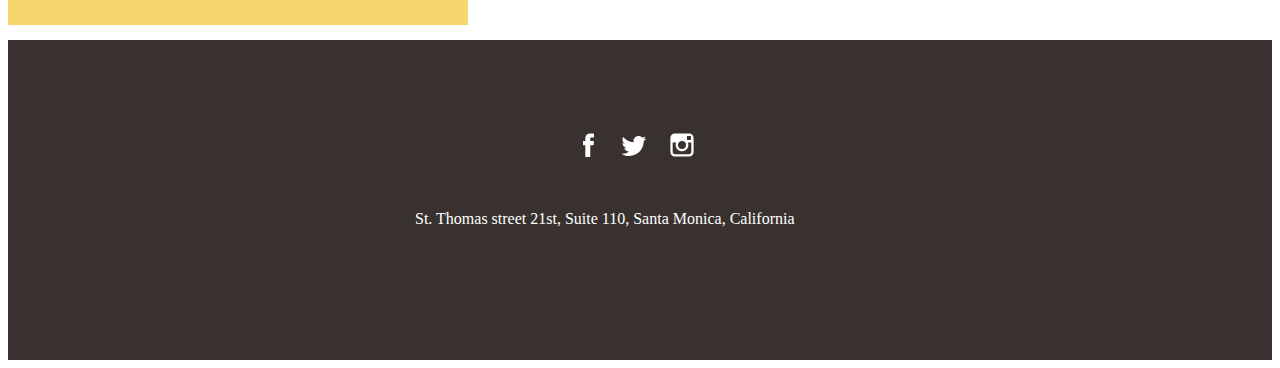
==== commit bc4f485b: "Merge pull request #5 from saszami/try" ====
--- a/be-latte/index.html
+++ b/be-latte/index.html
@@ -9,19 +9,18 @@
   <link rel="stylesheet" href="css/normalize.css">
   <link rel="stylesheet" href="slick/slick.css">
   <link rel="stylesheet" href="slick/slick-theme.css">
+  <link rel="stylesheet" href="magnific-popup/magnific-popup.css">
   <link rel="stylesheet" href="css/style.css">
 </head>
 
 	<body>
-
-
 		<main class="hero">
 		  <div class="container">
 			<nav>
 			  <ul class="nav">
 				<li><a href="#">Home</a></li>
 				<li><a href="#">About us</a></li>
-				<li  class="logo"><img src="img/be-latte_logo.png" alt="Be Latte"></li>
+				<li class="logo"><img src="img/be-latte_logo.png" alt="Be Latte"></li>
 				<li><a href="#">Menu</a></li>
 				<li><a href="#">Blog</a></li>
 				<li><a href="#">Contact</a></li>
@@ -30,7 +29,7 @@
 			<div class="hero-content">
 			  <h1>Welcome to Be Latte</h1>
 			  <p>Enjoy of a fresh new approach to coffee. Proin gravida nibh vel velit. Auctor aliquet sollicitudin lorem quis.</p>
-			  <div class="btn"><a href="#" class="btn_inline">See menu</a></div>
+			  <div class="btn popup-btn" id="btn_menu-hero"><a href="#" class="btn_inline">See menu</a></div>
 			</div>
 		  </div>
 		</main>
@@ -132,7 +131,7 @@
 			</div>
 		  </div>
 		  <div class="btn btn_white">
-		  	<a class="btn_inline btn_inline_white">See full menu</a>
+		  	<a class="popup-btn btn_inline btn_inline_white">See full menu</a>
 		  </div>
 		</section>
 
@@ -236,9 +235,102 @@
 			<p class="street">St. Thomas street 21st, Suite 110, Santa Monica, California</p>
 		</footer>
 
+
+
+<!-- popup  -->
+
+<div class="modal" id="popup-menu">
+	 <h2 class="section-title">Menu</h2>
+	 <div class="menu clearfix">
+		<div class="menu_item">
+		  <div class="menu_item_photo">
+			<img src="img/menu-item-1.jpg" alt="coffee">
+			<p>Coffee</p>
+		  </div>
+		  <div class="menu_item_price">
+			<table class="price">
+			  <tr>
+				<td>Latte</td>
+				<td>$3.00</td>
+			  </tr>
+			  <tr>
+				<td>Mocha</td>
+				<td>$3.25</td>
+			  </tr>
+			  <tr>
+				<td>Expresso</td>
+				<td>$3.75</td>
+			  </tr>
+			  <tr>
+				<td>Capuccino</td>
+				<td>$3.00</td>
+			  </tr>
+			</table>
+		  </div>
+		</div>
+		<div class="menu_item">
+		  <div class="menu_item_photo">
+			<img src="img/menu-item-2.jpg" alt="tea">
+			<p>Tea</p>
+		  </div>
+		  <div class="menu_item_price">
+			<table class="price">
+			  <tr>
+				<td>Iced teal</td>
+				<td>$2.75</td>
+			  </tr>
+			  <tr>
+				<td>Cold brew</td>
+				<td>$3.25</td>
+			  </tr>
+			  <tr>
+				<td>Jasmine green</td>
+				<td>$3.75</td>
+			  </tr>
+			  <tr>
+				<td>Peppermint Herbal</td>
+				<td>$3.00</td>
+			  </tr>
+			</table>
+		  </div>
+		</div>
+		<div class="menu_item">
+		  <div class="menu_item_photo">
+			<img src="img/menu-item-3.jpg" alt="desserts">
+			<p>Desserts</p>
+		  </div>
+		  <div class="menu_item_price">
+			<table class="price">
+			  <tr>
+				<td>Tiramisu</td>
+				<td>$3.00</td>
+			  </tr>
+			  <tr>
+				<td>Cheese cake</td>
+				<td>$3.25</td>
+			  </tr>
+			  <tr>
+				<td>Black forest</td>
+				<td>$3.75</td>
+			  </tr>
+			  <tr>
+				<td>Brownie</td>
+				<td>$3.00</td>
+			  </tr>
+			</table>
+		  </div>
+		</div>
+	 	<a class="popup-close" title="Закрыть" href="#">x</a>
+	  </div>
+</div>
+
+
 		<script src="js/jquery-3.3.1.min.js"></script>
 		<script src="slick/slick.js"></script>
-		<script async defer src="https://maps.googleapis.com/maps/api/js?key=AIzaSyAuUF6genb1gM-iCHwWQI2Gjm_qZDe3QVs&callback=initMap"></script>
+		<script src="magnific-popup/jquery.magnific-popup.min.js"></script>
+		<script src="https://maps.googleapis.com/maps/api/js?key=AIzaSyAuUF6genb1gM-iCHwWQI2Gjm_qZDe3QVs&callback=initMap"
+    async defer></script>
 		<script src="js/js.js"></script>
+		
 	</body>
 </html>
--- a/be-latte/css/style.css
+++ b/be-latte/css/style.css
@@ -19,8 +19,8 @@
 
 a {
 	text-decoration: none;
-
-}
+}
+
 
 html {
   font-size: 10px;
@@ -32,6 +32,7 @@
   line-height: 1.5;
   background: #ffffff;
   color: #28211f; 
+  position: relative;
 }
 
 .container {
@@ -107,12 +108,17 @@
 	text-transform: uppercase;
 	border: 0.2rem solid #ffffff;
 	cursor: pointer;
-}
+	transition: all ease .8s;
+}
+
+.btn:hover {
+	background-color: rgba(245,215,110,0.85);
+}
+
 .btn_inline {
 	line-height: 5.4rem;
 	color: #ffffff;
 }
-
 
 /* main nav-menu */
 .nav {
@@ -120,7 +126,6 @@
 	max-width: 94rem;
 	height: 13rem;
 	margin: 0;
-	padding: 0;
 	padding-left: 12rem;
 	text-align: center;
 	z-index: 1;
@@ -136,17 +141,28 @@
 li.logo {
 	padding-top: 0.5rem;
 	margin-right: 3.5rem;
-	margin-left: 2rem;
+
+}
+
+.logo img {
+	max-width: 100%;
+	height: auto;
+	display: block;
 }
 
 .nav li a {
 	font-family: "Playfair Display", serif;
 	font-weight: 700;
 	color: #ffffff;
+	transition: all ease .8s;
 }
 
 .nav li:first-child a {
 	font-weight: 700;
+	color: #f5d76e;
+}
+
+.nav li a:hover {
 	color: #f5d76e;
 }
 
@@ -230,20 +246,25 @@
 	margin-right: 0;
 }
 
+.menu_item_photo img {
+	max-width: 100%;
+	height: auto;
+	display: block;
+}
+
 .menu_item_price {
 	margin-top: 3.6rem;
 }
 
 .price {
 	margin: 0 auto;
-	max-width: 23rem;
 }
 
 td {
 	padding: 0;
 }
 
-td:first-child {
+.price td:first-child {
 	font-family: "Lato-Bold";
 	width: 18rem;
 }
@@ -278,6 +299,7 @@
 	height: 100%;
 	top: 0;
 	background-color: rgba(236,236,236,0.85);
+	transition: all ease .8s;
 }
 
 .menu_item_photo:hover::after {
@@ -390,7 +412,7 @@
 	min-height: 42.5rem;
 }
 
-td:first-child {
+.hours td:first-child {
 	width: 10rem;
 }
 
@@ -423,8 +445,108 @@
 
 .social-links svg {
 	margin-right: 1rem;
+
 }
 
 .social-links a:hover path {
 	fill: #f5d76e;
+	transition: all ease .8s;
+}
+
+
+
+/* popup */
+.popup-close {
+top: 8rem;
+right: 10%;
+width: 30px;
+height: 30px;
+position: absolute;
+padding: 0;
+border: 2px solid #ccc;
+border-radius: 20px;
+text-align: center;
+text-decoration: none;
+transition: all ease .8s;
+color: #2f2f2f;
+}
+
+.popup-close:hover {
+	background-color: #f5d76e;
+}
+
+.modal {
+	display: none;
+	position: fixed;
+	top: 50%;
+	z-index: 999;
+	transform: translate(0, -50%);
+	background-color: #ffffff;
+	width: 100%;
+	height: 100%;
+	padding-top: 5rem;
+}
+
+/* adaptation */
+@media (max-width: 1249px) {
+	.hero {
+		margin-top: 0;
+	}
+	.container {
+		padding: 0 5rem;
+	}
+	.nav {
+		padding-left: 6rem;
+	}
+	.menu {
+		margin: 0 10%;
+	}
+	.menu_item:nth-child(even) {
+		float: right;
+	}
+	.menu_item:nth-child(3) {
+		clear: left;
+	}
+
+}
+@media (max-width: 769px) {
+	.container {
+		padding: 0 8rem;
+	}
+
+	.nav {
+		margin: 0 auto;
+		padding: 0;
+	}
+	li.logo {
+		height: auto;
+		width: 9rem;
+		margin-left: 2rem;
+		margin-top: 0.5rem;
+	}
+	.menu {
+		margin: 0 auto;
+	}
+
+	.menu_item {
+		float: none;
+		margin-right: auto;
+		margin-left: auto;
+	}
+		.menu_item:nth-child(even) {
+		float: none;
+	}
+	.menu_item:nth-child(3) {
+		float: none;
+		display: block;
+	}
+	.testimonials {
+		background: none;
+		background-color: #39312f;
+	}
+	.feedback-slider {
+		float: none;
+		margin: 0 auto;
+	}
+
 }